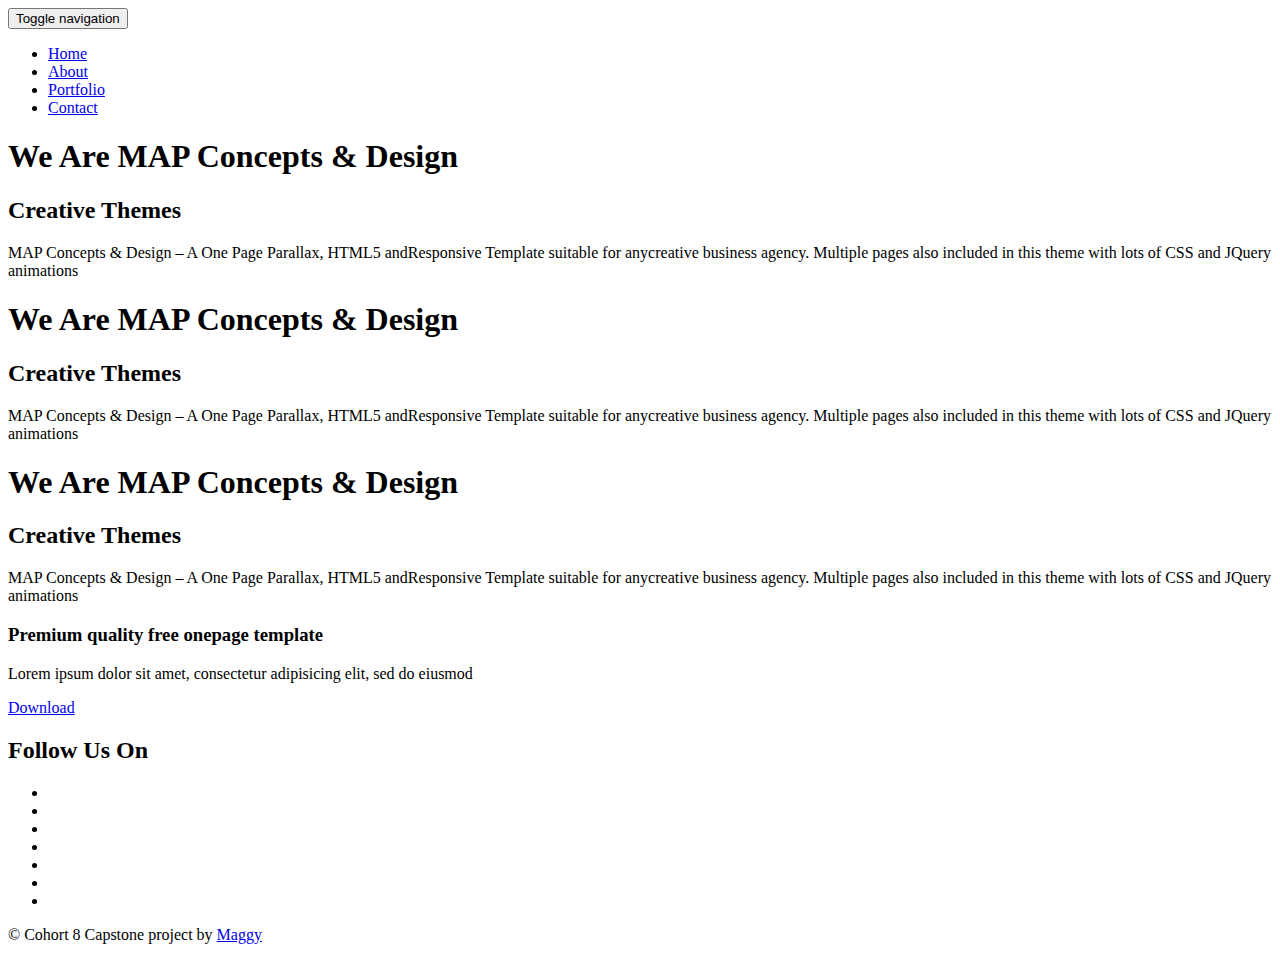
==== index.html @ 17c5c1f8 "index.html" ====
<!DOCTYPE html>
<!--
	MAP Concepts & Design by TEMPLATE STOCK
	templatestock.co @templatestock
	Released for free under the Creative Commons Attribution 3.0 license (templated.co/license)
-->

<html lang="en">
    <head>
        <meta charset="utf-8" />
        <meta name="viewport" content="width=device-width, initial-scale=1.0" />
        <meta name="description" content="" />
        <meta name="author" content="" />
        <title>MAP Concepts & Design Free HTML5 Responsive Template | Template Stock</title>
        <!--Bootstrap-->
        <link rel="stylesheet" type="text/css" href="css/bootstrap.css" />
        <!--Stylesheets-->
        <link rel="stylesheet" type="text/css" href="css/style.css" />
        <!--Responsive-->
        <link rel="stylesheet" type="text/css" href="css/responsive.css" />
        <!--Animation-->
        <link rel="stylesheet" type="text/css" href="css/animate.css" />
        <!--Prettyphoto-->
        <link rel="stylesheet" type="text/css" href="css/prettyPhoto.css" />
        <!--Font-Awesome-->
        <link rel="stylesheet" type="text/css" href="css/font-awesome.css" />
        <!--Owl-Slider-->
        <link rel="stylesheet" type="text/css" href="css/owl.carousel.css" />
        <link rel="stylesheet" type="text/css" href="css/owl.theme.css" />
        <link rel="stylesheet" type="text/css" href="css/owl.transitions.css" />
        <!--[if lt IE 9]>
    <script src="js/html5shiv.js"></script>
    <script src="js/respond.min.js"></script>
  [endif]-->
    </head>
    <body data-spy="scroll" data-target=".navbar-default" data-offset="100">
        <!--Preloader-->
        <div id="preloader">
            <div id="pre-status">
                <div class="preload-placeholder"></div>
            </div>
        </div>
        <!--Navigation-->
        <header id="menu">
            <div class="navbar navbar-default navbar-fixed-top">
                <div class="container">
                    <div class="container-fluid">
                        <!-- Brand and toggle get grouped for better mobile display -->
                        <div class="navbar-header">
                            <button
                                type="button"
                                class="navbar-toggle collapsed"
                                data-toggle="collapse"
                                data-target="#bs-example-navbar-collapse-1"
                                aria-expanded="false"
                            >
                                <span class="sr-only">Toggle navigation</span>
                                <span class="icon-bar"></span>
                                <span class="icon-bar"></span>
                                <span class="icon-bar"></span>
                            </button>
                            <a class="navbar-brand" href="#menu"
                                ><img src="images/Logo/01.png" alt=""
                            /></a>
                        </div>
                        <!-- Collect the nav links, forms, and other content for toggling -->
                        <div
                            class="collapse navbar-collapse"
                            id="bs-example-navbar-collapse-1"
                        >
                            <ul class="nav navbar-nav">
                                <li class="active">
                                    <a class="scroll" href="index.html">Home</a>
                                </li>
                                <li>
                                    <a class="scroll" href="about.html"
                                        >About</a
                                    >
                                </li>
                                <li>
                                    <a class="scroll" href="portfolio.html"
                                        >Portfolio</a
                                    >
                                </li>
                                <li>
                                    <a class="scroll" href="contact.html"
                                        >Contact</a
                                    >
                                </li>
                            </ul>
                        </div>
                        <!-- /.navbar-collapse -->
                    </div>
                    <!-- /.container-fluid -->
                </div>
            </div>
        </header>
        <!--Slider-Start-->
        <section id="slider">
            <div id="home-carousel" class="carousel slide" data-ride="carousel">
                <div class="carousel-inner">
                    <div
                        class="item active"
                        style="background-image: url(images/Slider/01.jpg)"
                    >
                        <div class="carousel-caption container">
                            <div class="row">
                                <div class="col-md-7 col-sm-12 col-xs-12">
                                    <h1>We Are MAP Concepts & Design</h1>
                                    <h2>Creative Themes</h2>
                                    <p>
                                        MAP Concepts & Design – A One Page Parallax, 
                                        HTML5 andResponsive Template suitable for 
                                        anycreative business agency. Multiple pages
                                        also included in this theme with lots of
                                        CSS and JQuery animations
                                    </p>
                                </div>
                            </div>
                        </div>
                    </div>
                    <div
                        class="item"
                        style="background-image: url(images/Slider/02.jpg)"
                    >
                        <div class="carousel-caption container">
                            <div class="row">
                                <div class="col-md-7 col-sm-12 col-xs-12">
                                    <h1>We Are  MAP Concepts & Design</h1>
                                    <h2>Creative Themes</h2>
                                    <p>
                                        MAP Concepts & Design – A One Page Parallax, 
                                        HTML5 andResponsive Template suitable for 
                                        anycreative business agency. Multiple pages
                                        also included in this theme with lots of
                                        CSS and JQuery animations
                                    </p>
                                </div>
                            </div>
                        </div>
                    </div>
                    <div
                        class="item"
                        style="background-image: url(images/Slider/03.jpg)"
                    >
                        <div class="carousel-caption container">
                            <div class="row">
                                <div class="col-md-7 col-sm-12 col-xs-12">
                                    <h1>We Are  MAP Concepts & Design</h1>
                                    <h2>Creative Themes</h2>
                                    <p>
                                        MAP Concepts & Design – A One Page Parallax, 
                                        HTML5 andResponsive Template suitable for 
                                        anycreative business agency. Multiple pages
                                        also included in this theme with lots of
                                        CSS and JQuery animations
                                    </p>
                                </div>
                            </div>
                        </div>
                    </div>
                    <a
                        class="home-carousel-left"
                        href="#home-carousel"
                        data-slide="prev"
                        ><i class="fa fa-angle-left"></i
                    ></a>
                    <a
                        class="home-carousel-right"
                        href="#home-carousel"
                        data-slide="next"
                        ><i class="fa fa-angle-right"></i
                    ></a>
                </div>
            </div>
            <!--/#home-carousel-->
        </section>

        <div class="bg-sec">
            <div class="container">
                <div class="col-md-10 col-sm-10 col-xs-8">
                    <h3>Premium quality free onepage template</h3>
                    <p>
                        Lorem ipsum dolor sit amet, consectetur adipisicing
                        elit, sed do eiusmod
                    </p>
                </div>
                <div class="col-md-2 col-sm-2 col-xs-4">
                    <a class="btn-down" href="#">Download</a>
                </div>
            </div>
        </div>

        <footer id="footer-down">
            <h2>Follow Us On</h2>
            <ul class="social-icon">
                <li class="facebook hvr-pulse">
                    <a href="#"><i class="fa fa-facebook-f"></i></a>
                </li>
                <li class="twitter hvr-pulse">
                    <a href="#"><i class="fa fa-twitter"></i></a>
                </li>
                <li class="linkedin hvr-pulse">
                    <a href="#"><i class="fa fa-linkedin"></i></a>
                </li>
                <li class="google-plus hvr-pulse">
                    <a href="#"><i class="fa fa-google-plus"></i></a>
                </li>
                <li class="youtube hvr-pulse">
                    <a href="#"><i class="fa fa-youtube"></i></a>
                </li>
                <li class="instagram hvr-pulse">
                    <a href="#"><i class="fa fa-instagram"></i></a>
                </li>
                <li class="behance hvr-pulse">
                    <a href="#"><i class="fa fa-behance"></i></a>
                </li>
            </ul>
            <p>
                &copy; Cohort 8 Capstone project by
                <a href="http://templatestock.co" target="_blank">Maggy</a>
            </p>
        </footer>
        <!--Jquery-->
        <script type="text/javascript" src="js/jquery.min.js"></script>
        <!--Boostrap-Jquery-->
        <script type="text/javascript" src="js/bootstrap.js"></script>
        <!--Preetyphoto-Jquery-->
        <script type="text/javascript" src="js/jquery.prettyPhoto.js"></script>
        <!--NiceScroll-Jquery-->
        <script type="text/javascript" src="js/jquery.nicescroll.js"></script>
        <script type="text/javascript" src="js/waypoints.min.js"></script>
        <!--Isotopes-->
        <script type="text/javascript" src="js/jquery.isotope.js"></script>
        <!--Wow-Jquery-->
        <script type="text/javascript" src="js/wow.js"></script>
        <!--Count-Jquey-->
        <script type="text/javascript" src="js/jquery.countTo.js"></script>
        <script type="text/javascript" src="js/jquery.inview.min.js"></script>
        <!--Owl-Crousels-Jqury-->
        <script type="text/javascript" src="js/owl.carousel.js"></script>
        <!--Main-Scripts-->
        <script type="text/javascript" src="js/script.js"></script>
    </body>
</html>

<!-- Hosting24 Analytics Code -->
<script
    type="text/javascript"
    src="http://stats.hosting24.com/count.php"
></script>
<!-- End Of Analytics Code -->
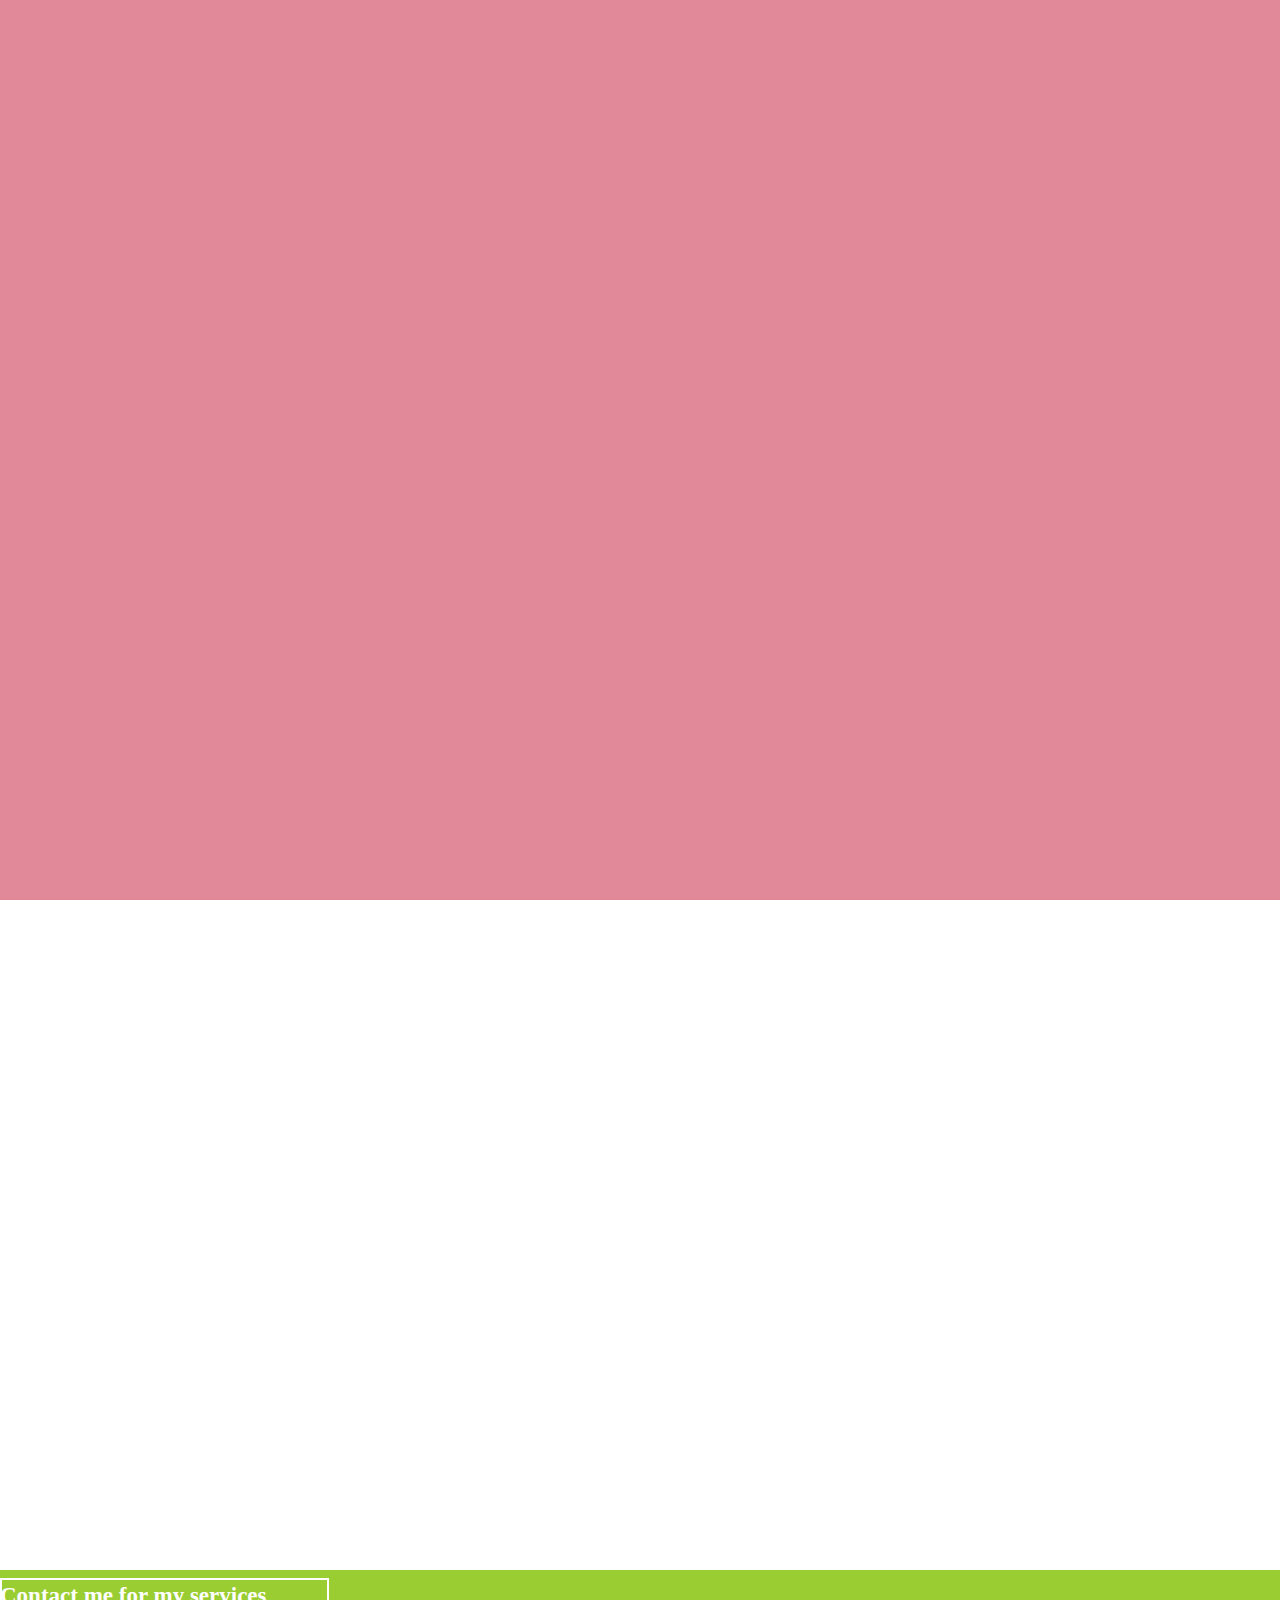
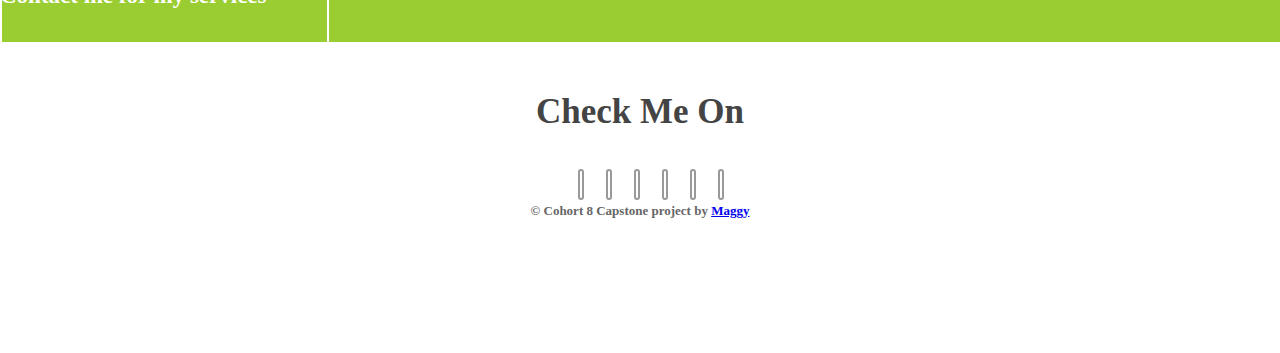
==== commit a28d4aa8: "index.html" ====
--- a/index.html
+++ b/index.html
@@ -11,7 +11,7 @@
         <meta name="viewport" content="width=device-width, initial-scale=1.0" />
         <meta name="description" content="" />
         <meta name="author" content="" />
-        <title>MAP Concepts & Design Free HTML5 Responsive Template | Template Stock</title>
+        <title>MAP CONCEPTS & DESIGN Free HTML5 Responsive Template | Template Stock</title>
         <!--Bootstrap-->
         <link rel="stylesheet" type="text/css" href="css/bootstrap.css" />
         <!--Stylesheets-->
@@ -60,7 +60,7 @@
                                 <span class="icon-bar"></span>
                             </button>
                             <a class="navbar-brand" href="#menu"
-                                ><img src="images/Logo/01.png" alt=""
+                                ><img src="images/Logo/01.png" alt="" 
                             /></a>
                         </div>
                         <!-- Collect the nav links, forms, and other content for toggling -->
@@ -101,19 +101,18 @@
                 <div class="carousel-inner">
                     <div
                         class="item active"
-                        style="background-image: url(images/Slider/01.jpg)"
+                        style= img src="./"
                     >
                         <div class="carousel-caption container">
                             <div class="row">
                                 <div class="col-md-7 col-sm-12 col-xs-12">
-                                    <h1>We Are MAP Concepts & Design</h1>
-                                    <h2>Creative Themes</h2>
+                                    <h1>Hello!, I'm Ajisegbede Oluwamayowa Priscilla,</h1>
+                                    <h2>FRONT-END DEVELOPER</h2>
                                     <p>
-                                        MAP Concepts & Design – A One Page Parallax, 
-                                        HTML5 andResponsive Template suitable for 
-                                        anycreative business agency. Multiple pages
-                                        also included in this theme with lots of
-                                        CSS and JQuery animations
+                                        I'm Passionate and Creative at what i do, highly skilled
+                                        personnel who design and develop experiences that makes 
+                                        people's lives simpler through Web and Mobile apps. I work
+                                        with HTML, CSS, JavaScript and Bootstrap.
                                     </p>
                                 </div>
                             </div>
@@ -126,14 +125,13 @@
                         <div class="carousel-caption container">
                             <div class="row">
                                 <div class="col-md-7 col-sm-12 col-xs-12">
-                                    <h1>We Are  MAP Concepts & Design</h1>
-                                    <h2>Creative Themes</h2>
+                                    <h1>Hello!, I'm Ajisegbede Oluwamayowa Priscilla,</h1>
+                                    <h2>FRONT-END DEVELOPER</h2>
                                     <p>
-                                        MAP Concepts & Design – A One Page Parallax, 
-                                        HTML5 andResponsive Template suitable for 
-                                        anycreative business agency. Multiple pages
-                                        also included in this theme with lots of
-                                        CSS and JQuery animations
+                                        I'm Passionate and Creative at what i do, highly skilled
+                                        personnel who design and develop experiences that makes 
+                                        people's lives simpler through Web and Mobile apps. i work
+                                        with HTML, CSS, JavaScript and Bootstrap.
                                     </p>
                                 </div>
                             </div>
@@ -146,14 +144,13 @@
                         <div class="carousel-caption container">
                             <div class="row">
                                 <div class="col-md-7 col-sm-12 col-xs-12">
-                                    <h1>We Are  MAP Concepts & Design</h1>
-                                    <h2>Creative Themes</h2>
+                                    <h1>Hello!, I'm Ajisegbede Oluwamayowa Priscilla,</h1>
+                                    <h2>FRONT-END DEVELOPER</h2>
                                     <p>
-                                        MAP Concepts & Design – A One Page Parallax, 
-                                        HTML5 andResponsive Template suitable for 
-                                        anycreative business agency. Multiple pages
-                                        also included in this theme with lots of
-                                        CSS and JQuery animations
+                                        I'm Passionate and Creative at what i do, highly skilled
+                                        personnel who design and develop experiences that makes 
+                                        people's lives simpler through Web and Mobile apps. i work
+                                        with HTML, CSS, JavaScript and Bootstrap.
                                     </p>
                                 </div>
                             </div>
@@ -179,20 +176,16 @@
         <div class="bg-sec">
             <div class="container">
                 <div class="col-md-10 col-sm-10 col-xs-8">
-                    <h3>Premium quality free onepage template</h3>
-                    <p>
-                        Lorem ipsum dolor sit amet, consectetur adipisicing
-                        elit, sed do eiusmod
-                    </p>
+                    <h3>Contact me for my services</h3>
                 </div>
                 <div class="col-md-2 col-sm-2 col-xs-4">
-                    <a class="btn-down" href="#">Download</a>
+                    <a class="btn-down" href="#">HIRE ME</a>
                 </div>
             </div>
         </div>
 
         <footer id="footer-down">
-            <h2>Follow Us On</h2>
+            <h2>Check Me On</h2>
             <ul class="social-icon">
                 <li class="facebook hvr-pulse">
                     <a href="#"><i class="fa fa-facebook-f"></i></a>
@@ -212,9 +205,7 @@
                 <li class="instagram hvr-pulse">
                     <a href="#"><i class="fa fa-instagram"></i></a>
                 </li>
-                <li class="behance hvr-pulse">
-                    <a href="#"><i class="fa fa-behance"></i></a>
-                </li>
+                
             </ul>
             <p>
                 &copy; Cohort 8 Capstone project by
--- a/css/style.css
+++ b/css/style.css
@@ -0,0 +1,1399 @@
+/*
+	MAP CONCEPTS & DESIGN by TEMPLATE STOCK
+	templatestock.co @templatestock
+	Released for free under the Creative Commons Attribution 3.0 license (templated.co/license)
+*/
+
+* {
+    margin: 0 auto;
+}
+@font-face {
+    font-family: 'helvetica_ce_55_romanregular';
+    src: url('../fonts/helvetica_neue_ce_55_roman-webfont.eot');
+    src: url('../fonts/helvetica_neue_ce_55_roman-webfont.eot?#iefix')
+            format('embedded-opentype'),
+        url('../fonts/helvetica_neue_ce_55_roman-webfont.woff2') format('woff2'),
+        url('../fonts/helvetica_neue_ce_55_roman-webfont.woff') format('woff'),
+        url('../fonts/helvetica_neue_ce_55_roman-webfont.ttf')
+            format('truetype'),
+        url('../fonts/helvetica_neue_ce_55_roman-webfont.svg#helvetica_ce_55_romanregular')
+            format('svg');
+    font-weight: normal;
+    font-style: normal;
+}
+@font-face {
+    font-family: 'open_sansregular';
+    src: url('../fonts/opensans-regular-webfont.eot');
+    src: url('../fonts/opensans-regular-webfont.eot?#iefix')
+            format('embedded-opentype'),
+        url('../fonts/opensans-regular-webfont.woff2') format('woff2'),
+        url('../fonts/opensans-regular-webfont.woff') format('woff'),
+        url('../fonts/opensans-regular-webfont.ttf') format('truetype'),
+        url('../fonts/opensans-regular-webfont.svg#open_sansregular')
+            format('svg');
+    font-weight: normal;
+    font-style: normal;
+}
+body {
+    font-family: 'helvetica_ce_55_romanregular';
+}
+/*for-section-text-start-here*/
+::selection {
+    background: yellowgreen/* WebKit/Blink Browsers */
+    color: #fff;
+}
+::-webkit-selection {
+    background-color: yellowgreen;
+    color: rgb(225, 136, 153);
+}
+::-ms-selection {
+    background-color: yellowgreen;
+    color: rgb(225, 136, 153));
+}
+::-o-selection {
+    background-color: yellowgreen;
+    color: rgb(225, 136, 153);
+}
+::-moz-selection {
+    background-color: yellowgreen;
+    color: #f89f;
+}
+/* ========================================================================
+  Hover animation
+ ========================================================================== */
+@-webkit-keyframes hvr-pulse {
+    25% {
+        -webkit-transform: scale(1.1);
+        transform: scale(1.1);
+    }
+    75% {
+        -webkit-transform: scale(0.9);
+        transform: scale(0.9);
+    }
+}
+@keyframes hvr-pulse {
+    25% {
+        -webkit-transform: scale(1.1);
+        transform: scale(1.1);
+    }
+    75% {
+        -webkit-transform: scale(0.9);
+        transform: scale(0.9);
+    }
+}
+.hvr-pulse {
+    display: inline-block;
+    vertical-align: middle;
+    -webkit-transform: translateZ(0);
+    transform: translateZ(0);
+    box-shadow: 0 0 1px rgba(0, 0, 0, 0);
+    -webkit-backface-visibility: hidden;
+    backface-visibility: hidden;
+    -moz-osx-font-smoothing: grayscale;
+}
+.hvr-pulse:hover,
+.hvr-pulse:focus,
+.hvr-pulse:active {
+    -webkit-animation-name: hvr-pulse;
+    animation-name: hvr-pulse;
+    -webkit-animation-duration: 1s;
+    animation-duration: 1s;
+    -webkit-animation-timing-function: linear;
+    animation-timing-function: linear;
+    -webkit-animation-iteration-count: infinite;
+    animation-iteration-count: infinite;
+}
+/* ========================================================================
+  Hover End
+ ========================================================================== */
+#preloader {
+    background: rgb(225, 136, 153);
+    bottom: 0;
+    left: 0;
+    position: fixed;
+    right: 0;
+    top: 0;
+    z-index: 9999;
+}
+#pre-status,
+.preload-placeholder {
+    background-image: url(../preloader.gif);
+    background-position: center;
+    background-repeat: no-repeat;
+    height: 296px;
+    left: 38%;
+    margin: -20px 0 0 -20px;
+    position: absolute;
+    top: 32%;
+    width: 296px;
+}
+.preload-placeholder {
+    background: none;
+    left: 0;
+    margin: 0;
+    text-align: center;
+    top: 65%;
+}
+.parallex {
+    background-attachment: fixed;
+    background-position: center;
+    background-size: cover;
+    background-repeat: no-repeat;
+}
+p {
+    font-size: 13px;
+    color: #666;
+    font-weight: bolder;
+    line-height: 25px;
+    font-family: 'open_sansregular';
+}
+h1,
+h2,
+h3,
+h4,
+h5,
+h6,
+.h1,
+.h2,
+.h3,
+.h4,
+.h5,
+.h6 {
+    font-family: 'helvetica_ce_55_romanregular';
+}
+h1 {
+    color: rgb(225, 136, 153);
+    font-size: 51px;
+    text-transform: uppercase;
+}
+h2 {
+    color: #555;
+    font-size: 35px;
+    text-transform: uppercase;
+    font-weight: bolder;
+}
+h3 {
+    color: #333;
+    font-size: 23px;
+}
+h4 {
+    color: #555;
+    font-size: 21px;
+    text-transform: uppercase;
+}
+h5 {
+    color: #333;
+    font-size: 18px;
+}
+h6 {
+    font-size: 16px;
+}
+strong {
+    font-weight: bolder;
+}
+span {
+    color: yellowgreen;
+}
+.space {
+    margin: 30px 0px;
+}
+.line {
+    border: 1px solid yellowgreen;
+    width: 15%;
+}
+a:hover,
+a:focus {
+    text-decoration: none;
+}
+a.btn-down {
+    height: 50px;
+    width: 50px;
+    color: #fff;
+    border: 2px solid #fff;
+    padding: 5% 10%;
+    position: relative;
+    top: 35px;
+    font-size: 17px;
+}
+a.btn-down:hover {
+    background: #fff;
+    color: yellowgreen;
+    transition: all 0.5s;
+    -moz-transition: all 0.5s;
+    -o-transition: all 0.5s;
+    -webkit-transition: all 0.5s;
+}
+a.btn-order {
+    height: 50px;
+    width: 50px;
+    color: yellowgreen;
+    border: 2px solid yellowgreen;
+    padding: 3% 5%;
+    font-size: 15px;
+    position: relative;
+    top: 5px;
+}
+a.btn-order:hover {
+    background:yellowgreen;
+    color: #fff;
+    transition: all 0.5s;
+    -moz-transition: all 0.5s;
+    -o-transition: all 0.5s;
+    -webkit-transition: all 0.5s;
+}
+a.btn-send {
+    color: yellowgreen;
+    border: 2px solid yellowgreen;
+    padding: 2% 0%;
+    font-size: 15px;
+}
+a.btn-send:hover {
+    background: yellowgreen;
+    color: #fff;
+    transition: all 0.5s;
+    -moz-transition: all 0.5s;
+    -o-transition: all 0.5s;
+    -webkit-transition: all 0.5s;
+}
+/*Navigation-stylesheets-include-here*/
+.navbar-default {
+    background: rgba(248, 248, 248, 0);
+    border: rgba(248, 248, 248, 0);
+    padding: 5px 5px;
+}
+a.navbar-brand img {
+    position: relative;
+    top: 9px;
+}
+#menu {
+    position: absolute;
+}
+#menu .nav {
+    left: 25%;
+    position: relative;
+}
+#menu ul.nav li a {
+    font-size: 15px;
+    color: #fff;
+}
+#menu .nav > li > a {
+    background: none;
+    color: #fff;
+}
+#menu ul.nav li a:hover,
+#menu ul.nav li a.active {
+    color: yellowgreen;
+    transition: all 0.4s;
+}
+#menu .navbar-default .navbar-nav > .active > a,
+.navbar-default .navbar-nav > .active > a:hover,
+.navbar-default .navbar-nav > .active > a:focus {
+    color: yellowgreen;
+    background: transparent;
+}
+a.navbar-brand {
+    padding: 0px;
+    margin-top: -3px;
+}
+ul.nav li.active a:before {
+    opacity: 1;
+}
+.on {
+    background: rgba(0, 0, 0, 0.8);
+    transition: all 0.3s;
+    -moz-transition: all 0.3s;
+    -o-transition: all 0.3s;
+    -webkit-transition: all 0.3s;
+}
+/*Slider-stylesheets-include-here*/
+
+#home-carousel .item {
+    background-position: center top;
+    background-repeat: no-repeat;
+    background-size: cover;
+    width: 100%;
+    height: 650px;
+}
+#home-carousel .item:before {
+    background-color: #000;
+    content: '';
+    height: 100%;
+    top: 0;
+    left: 0;
+    opacity: 0.5;
+    position: absolute;
+    width: 100%;
+}
+.carousel-caption {
+    left: 15px;
+    right: 15px;
+    top: 50%;
+    font-size: 15px;
+    text-align: left;
+    color: #fff;
+    text-shadow: none;
+    margin-top: -130px;
+}
+.carousel-caption h1 {
+    font-size: 35px;
+    margin-bottom: 10px;
+    letter-spacing: 2px;
+    font-weight: 100;
+}
+.carousel-caption h2 {
+    color: #fff;
+    font-size: 75px;
+    font-weight: 600;
+    margin-top: 0px;
+    text-transform: none;
+    letter-spacing: 2px;
+    margin-bottom: 20px;
+}
+.carousel-caption p {
+    color: #ffffff;
+    font-size: 17px;
+    font-weight: normal;
+    line-height: 27px;
+}
+.home-carousel-left,
+.home-carousel-right {
+    background-color: yellowgreen;
+    color: #fff;
+    font-size: 32px;
+    height: 40px;
+    line-height: 40px;
+    margin-top: -20px;
+    position: absolute;
+    text-align: center;
+    top: 50%;
+    width: 32px;
+    z-index: 999;
+    -webkit-transition: 300ms;
+    -moz-transition: 300ms;
+    -o-transition: 300ms;
+    -ms-transition: 300ms;
+    transition: 300ms;
+}
+.home-carousel-left {
+    left: -32px;
+}
+.home-carousel-right {
+    right: -32px;
+}
+#home-carousel:hover .home-carousel-left {
+    left: 0;
+}
+#home-carousel:hover .home-carousel-right {
+    right: 0;
+}
+/* Carousel animation */
+
+#home-carousel .item h1,
+#home-carousel .item h2,
+#home-carousel .item p {
+    opacity: 0;
+    -moz-transform: scale(0.5);
+    -webkit-transform: scale(0.5);
+    -o-transform: scale(0.5);
+    -ms-transform: scale(0.5);
+    transform: scale(0.5);
+}
+#home-carousel .item h1 {
+    -webkit-transition: all 0.5s ease-in-out 0.15s;
+    -moz-transition: all 0.5s ease-in-out 0.15s;
+    -ms-transition: all 0.5s ease-in-out 0.15s;
+    -o-transition: all 0.5s ease-in-out 0.15s;
+    transition: all 0.5s ease-in-out 0.15s;
+}
+#home-carousel .item.active h1,
+#home-carousel .item.active h2,
+#home-carousel .item.active p {
+    opacity: 1;
+    -moz-transform: scale(1);
+    -webkit-transform: scale(1);
+    -o-transform: scale(1);
+    -ms-transform: scale(1);
+    transform: scale(1);
+}
+#home-carousel .item h2 {
+    -webkit-transition: all 0.5s ease-in-out 0.3s;
+    -moz-transition: all 0.5s ease-in-out 0.3s;
+    -ms-transition: all 0.5s ease-in-out 0.3s;
+    -o-transition: all 0.5s ease-in-out 0.3s;
+    transition: all 0.5s ease-in-out 0.3s;
+}
+#home-carousel .item p {
+    -webkit-transition: all 0.5s ease-in-out 0.45s;
+    -moz-transition: all 0.5s ease-in-out 0.45s;
+    -ms-transition: all 0.5s ease-in-out 0.45s;
+    -o-transition: all 0.5s ease-in-out 0.45s;
+    transition: all 0.5s ease-in-out 0.45s;
+}
+/*About-stylesheets-include-here*/
+#about {
+    padding: 3% 0%;
+}
+#about .heading {
+    text-align: center;
+}
+.heading h2 {
+    font-family: 'helvetica_ce_55_romanregular';
+}
+.heading p {
+    padding: 20px 0px;
+    font-size: 13px;
+    font-weight: bolder;
+    color: #555;
+}
+.ab-sec {
+    text-align: justify;
+}
+.ab-sec h3 {
+    font-weight: bolder;
+}
+.ab-sec p {
+    padding: 10px 0px;
+    font-size: 13px;
+}
+/*Background-stylesheets-include-here*/
+.bg-sec {
+    background: yellowgreen;
+    margin-top: 10px;
+    padding: 1% 0%;
+}
+.bg-sec h3 {
+    color: #ffffff;
+    text-transform: none;
+    font-weight: bolder;
+}
+.bg-sec p {
+    color: #ffffff;
+}
+/*Service-stylesheets-include-here*/
+#service {
+    text-align: center;
+    padding: 2% 0%;
+}
+#features-sec {
+    padding: 100px 0;
+}
+#features-sec .media.service-box:first-child {
+    margin-top: 80px;
+}
+#services {
+    padding: 100px 0 75px;
+}
+.media.service-box {
+    margin: 25px 0;
+}
+.media.service-box .pull-left {
+    margin-right: 20px;
+}
+.media.service-box .pull-left > i {
+    font-size: 24px;
+    height: 64px;
+    line-height: 64px;
+    text-align: center;
+    width: 64px;
+    border-radius: 100%;
+    color: yellowgreen;
+    border: 1px solid #d7d7d7;
+    transition: background-color 400ms, background-color 400ms;
+    position: relative;
+}
+.media.service-box:hover .pull-left > i {
+    background: yellowgreen;
+    color: #fff;
+    transform: rotateY(360deg);
+    -moz-transform: rotate(360deg);
+    -o-transform: rotate(360deg);
+    -webkittransform: rotate(360deg);
+    transition: all 0.5s;
+    -moz-transition: all 0.8s;
+    -o-transition: all 0.8s;
+    -webkit-transition: all 0.8s;
+}
+.media-body h5 {
+    font-weight: bolder;
+    text-align: left;
+}
+.media-body p {
+    text-align: justify;
+}
+/*Experience-stylesheets-include-here*/
+.experience {
+    margin-top: 30px;
+}
+.progress {
+    height: 20px;
+    background-color: #d7d7d7;
+    border-radius: 0;
+    box-shadow: none;
+    -webkit-box-shadow: none;
+    margin-bottom: 25px;
+}
+.progress-bar {
+    box-shadow: none;
+    -webkit-box-shadow: none;
+    text-align: right;
+    padding-right: 12px;
+    font-size: 12px;
+    font-weight: 600;
+    background: yellowgreen;
+}
+.progress .progress-bar.six-sec-ease-in-out {
+    -webkit-transition: width 2s ease-in-out;
+    transition: width 2s ease-in-out;
+}
+.lead {
+    font-size: 16px;
+    font-weight: bold;
+    text-align: left;
+}
+/*Features-stylesheets-include-here*/
+#features {
+    text-align: center;
+    padding: 2% 0%;
+}
+#features .nav-tabs {
+    display: inline-block;
+    margin-top: 20px;
+}
+.tab p {
+    text-align: justify;
+}
+#features .nav-tabs > li.active > a,
+#features .nav-tabs > li.active > a:hover,
+#features .nav-tabs > li.active > a:focus {
+    box-shadow: 0 1px 4px rgba(0, 0, 0, 0.26);
+    border-bottom: 2px solid yellowgreen;
+    background: #f8f8f8;
+}
+#features .nav-tabs > li > a {
+    color: #555;
+    margin-right: 0;
+    box-shadow: 0 1px 4px rgba(0, 0, 0, 0.26);
+    background-color: #fff;
+    border-right: 1px solid #e0e0e0;
+    border-radius: 0px;
+    border-bottom: 1px solid #ffffff;
+    width: 110px;
+    padding: 0;
+    height: 80px;
+    line-height: 80px;
+    font-size: 32px;
+}
+#features .nav-tabs > li > a i.fa {
+    font-size: 25px;
+}
+#features .nav-tabs > li.active > a i.fa {
+    color: yellowgreen;
+}
+#features .nav-tabs > li > a:hover {
+    border-color: transparent;
+    border-right: 1px solid #e0e0e0;
+}
+#features p.feat-sec-1 {
+    padding-top: 10px;
+}
+#features .tab-content .feat-sec {
+    margin-top: 10px;
+}
+#features .tab-content h5 {
+    text-align: left;
+    font-weight: bolder;
+}
+#features .tab-content .line {
+    float: left;
+}
+.tab {
+    margin-top: 20px;
+}
+.tab-img {
+    position: relative;
+    top: 50px;
+}
+/*Portfolio-stylesheets-include-here*/
+#portfolio {
+    padding: 2% 0%;
+    background: #f5f5f5;
+    text-align: center;
+}
+#portfolio .portfolio-filter {
+    list-style: none;
+    padding: 0;
+    margin: 0 0 50px;
+    display: inline-block;
+}
+#portfolio .portfolio-filter > li {
+    float: left;
+    display: block;
+}
+#portfolio .portfolio-filter > li a {
+    display: block;
+    padding: 7px 15px;
+    background: #e5e5e5;
+    color: #64686d;
+    position: relative;
+}
+#portfolio .portfolio-filter > li a:hover,
+#portfolio .portfolio-filter > li a.active {
+    background: yellowgreen;
+    color: #fff;
+    -webkit-transition-duration: 0.5s;
+    -moz-transition-duration: 0.5s;
+    -ms-transition-duration: 0.5s;
+    -o-transition-duration: 0.5s;
+    transition-duration: 0.5s;
+}
+.portfolio-items p {
+    color: #fff;
+    font-weight: normal;
+}
+#portfolio .portfolio-filter > li a.active:after {
+    content: ' ';
+    position: absolute;
+    bottom: -17px;
+    left: 50%;
+    margin-left: -10px;
+    border-width: 10px;
+    border-style: solid;
+    border-color: yellowgreen transparent transparent transparent;
+}
+#portfolio .portfolio-filter > li:first-child a {
+    border-radius: 4px 0 0 4px;
+}
+#portfolio .portfolio-filter > li:last-child a {
+    border-radius: 0 4px 4px 0;
+}
+#portfolio .portfolio-item {
+    margin-bottom: 20px;
+}
+#portfolio .portfolio-item .portfolio-item-inner {
+    position: relative;
+}
+#portfolio .portfolio-item .portfolio-item-inner .portfolio-info {
+    opacity: 0;
+    position: absolute;
+    top: 45%;
+    bottom: 0;
+    left: 0;
+    right: 0;
+    padding: 10px;
+    color: rgb(117, 20, 20);
+    background: rgba(89, 7, 241, 0.527);
+}
+#portfolio .portfolio-item .portfolio-item-inner .portfolio-info h3 {
+    font-size: 16px;
+    line-height: 2;
+    margin: 0;
+    color: rgb(255, 255, 255);
+}
+#portfolio .portfolio-item:hover .portfolio-info {
+    opacity: 1;
+    transition: all 0.5s;
+}
+#portfolio .portfolio-item:hover .portfolio-info i.fa {
+    font-size: 30px;
+    color: yellowgreen;
+}
+/* Start: Recommended Isotope styles */
+/**** Isotope Filtering ****/
+.isotope-item {
+    z-index: 2;
+}
+.isotope-hidden.isotope-item {
+    pointer-events: none;
+    z-index: 1;
+}
+/**** Isotope CSS3 transitions ****/
+.isotope,
+.isotope .isotope-item {
+    -webkit-transition-duration: 0.8s;
+    -moz-transition-duration: 0.8s;
+    -ms-transition-duration: 0.8s;
+    -o-transition-duration: 0.8s;
+    transition-duration: 0.8s;
+}
+.isotope {
+    -webkit-transition-property: height, width;
+    -moz-transition-property: height, width;
+    -ms-transition-property: height, width;
+    -o-transition-property: height, width;
+    transition-property: height, width;
+}
+.isotope .isotope-item {
+    -webkit-transition-property: -webkit-transform, opacity;
+    -moz-transition-property: -moz-transform, opacity;
+    -ms-transition-property: -ms-transform, opacity;
+    -o-transition-property: -o-transform, opacity;
+    transition-property: transform, opacity;
+}
+/**** disabling Isotope CSS3 transitions ****/
+.isotope.no-transition,
+.isotope.no-transition .isotope-item,
+.isotope .isotope-item.no-transition {
+    -webkit-transition-duration: 0s;
+    -moz-transition-duration: 0s;
+    -ms-transition-duration: 0s;
+    -o-transition-duration: 0s;
+    transition-duration: 0s;
+}
+/* End: Recommended Isotope styles */
+/* disable CSS transitions for containers with infinite scrolling*/
+.isotope.infinite-scrolling {
+    -webkit-transition: none;
+    -moz-transition: none;
+    -ms-transition: none;
+    -o-transition: none;
+    transition: none;
+}
+/*Pricing-stylesheets-include-here*/
+#pricing {
+    padding: 4% 0% 0% 2%;
+    text-align: center;
+}
+#pricing ul.pricing {
+    list-style: none;
+    padding: 0;
+    margin: 70px 0 30px;
+    border: 1px solid #eee;
+    border-radius: 5px 5px 4px 4px;
+    padding: 15px;
+    text-align: center;
+}
+#pricing ul.pricing:hover {
+    box-shadow: 0 8px 8px rgba(0, 0, 0, 0.26);
+    -webkit-transition-duration: 0.3s;
+    -moz-transition-duration: 0.3s;
+    -ms-transition-duration: 0.3s;
+    -o-transition-duration: 0.3s;
+    transition-duration: 0.3s;
+}
+#pricing ul.pricing li {
+    display: block;
+    padding: 10px;
+    color: #666;
+}
+#pricing ul.pricing li.plan-header {
+    background: #f8f8f8;
+    border-radius: 4px 4px 0 0;
+    margin: -15px -15px 10px;
+    padding: 15px 15px 30px;
+    border: 0;
+}
+#pricing ul.pricing li.plan-header .price-duration {
+    position: relative;
+    margin-top: -63px;
+    top: -10px;
+    display: inline-block;
+    width: 116px;
+    height: 116px;
+    background-image: -moz-linear-gradient(90deg, yellowgreen 0%, yellowgreen 100%);
+    background-image: -webkit-linear-gradient(90deg, yellowgreen 0%, yellowgreen 100%);
+    background-image: -ms-linear-gradient(90deg, yellowgreen 0%, yellowgreen 100%);
+    color: #fff;
+    border-radius: 100px;
+    border: 5px solid #f6f6f6;
+}
+#pricing ul.pricing li.plan-header .price-duration {
+    display: block;
+    line-height: 1;
+}
+#pricing ul.pricing strong {
+    font-size: 14px;
+}
+#pricing ul.pricing li.plan-header .price-duration > .price {
+    font-size: 24px;
+    font-weight: 700;
+    margin-top: 35px;
+}
+#pricing ul.pricing li.plan-header .price-duration > .duration {
+    margin-top: 5px;
+}
+#pricing ul.pricing li.plan-header .plan-name {
+    margin-top: 10px;
+    font-size: 21px;
+    color: #444;
+    font-weight: bold;
+    line-height: 1;
+    text-transform: uppercase;
+}
+#pricing ul.pricing.featured {
+    background: #222534;
+    color: #fff;
+    border: 0;
+}
+#pricing ul.pricing.featured li.plan-header .plan-name {
+    color: #fff;
+}
+/*Team-stylesheets-include-here*/
+#team {
+    text-align: center;
+    padding: 2% 0%;
+}
+.team-desc {
+    padding: 15px 10px 15px 10px;
+}
+.team-main-sec:hover {
+    box-shadow: 0 8px 8px rgba(0, 0, 0, 0.26);
+    -webkit-transition-duration: 0.3s;
+    -moz-transition-duration: 0.3s;
+    -ms-transition-duration: 0.3s;
+    -o-transition-duration: 0.3s;
+    transition-duration: 0.3s;
+}
+.team-sec {
+    border: 1px solid #eee;
+}
+.team-main-sec:hover .team-sec {
+    border: 1px solid #fff;
+    -webkit-transition-duration: 0.3s;
+    -moz-transition-duration: 0.3s;
+    -ms-transition-duration: 0.3s;
+    -o-transition-duration: 0.3s;
+    transition-duration: 0.3s;
+}
+.team-main-sec:hover h5 {
+    color: yellowgreen;
+}
+.team-sec h5 {
+    color: #555;
+    text-transform: uppercase;
+}
+.team-social-icon {
+    margin-top: 20px;
+}
+.team-desc ul.team-social-icon li {
+    display: inline-block;
+    padding-right: 20px;
+}
+.team-desc ul.team-social-icon li a i.fa {
+    font-size: 20px;
+    color: #999;
+}
+.team-desc ul.team-social-icon li a i.fa:hover.fa-facebook-f {
+    color: #3b5998;
+}
+.team-desc ul.team-social-icon li a i.fa:hover.fa-twitter {
+    color: #55acee;
+}
+.team-desc ul.team-social-icon li a i.fa:hover.fa-pinterest-p {
+    color: #bd081c;
+}
+.team-desc ul.team-social-icon li a i.fa:hover.fa-instagram {
+    color: #3f729b;
+}
+.team-desc ul.team-social-icon li a i.fa:hover.fa-google-plus {
+    color: #dc4e41;
+}
+/*Testimonials-stylesheets-include-here*/
+#testimonials {
+    background-image: url(../images/Testimonials/01.jpg);
+    height: 450px;
+    text-align: center;
+}
+#testimonials .owl-theme .owl-controls .owl-page span {
+    background: yellowgreen;
+}
+.quote {
+    position: relative;
+    top: 40px;
+}
+.quote i.fa {
+    font-size: 35px;
+    color: #ffffff;
+}
+#owl-testi {
+    position: relative;
+    top: 65px;
+}
+#owl-testi p {
+    color: #ffffff;
+    font-weight: normal;
+}
+#owl-testi h5 {
+    color: #ffffff;
+    line-height: 30px;
+    padding-top: 20px;
+}
+#owl-testi h6 {
+    color: #ffffff;
+    padding-top: 20px;
+}*/
+/*Fun-Facts-stylesheets-include-here*/
+#fun-facts {
+    background-color: #f8f8f8;
+    padding: 3% 0%;
+}
+#fun-facts .fun-fact {
+    border-right: 1px solid #ddd;
+}
+#fun-facts .col-md-3:last-child .fun-fact {
+    border-right: 0px solid #ddd;
+}
+#fun-facts .fun-fact i {
+    margin-right: 5px;
+    color: #666;
+}
+#fun-facts .fun-fact h6 {
+    color: #555;
+    font-weight: bolder;
+}
+/*Blog-stylesheets-include-here
+#blog {
+    text-align: center;
+    padding: 3% 0% 0% 2%;
+}
+.blog-info {
+    text-align: left;
+}
+.blog-info h5 {
+    font-weight: bold;
+    padding-top: 10px;
+}
+.blog-info i.fa {
+    float: left;
+    margin-right: 10px;
+    color: #777;
+}
+.blog-info h6 {
+    margin: 0;
+    color: #666;
+    float: left;
+}
+.blog-info h6:hover,
+.blog-info h5:hover {
+    color: yellowgreen;
+    -webkit-transition-duration: 0.3s;
+    -moz-transition-duration: 0.3s;
+    -ms-transition-duration: 0.3s;
+    -o-transition-duration: 0.3s;
+    transition-duration: 0.3s;
+}
+.data-meta {
+    background: #444;
+    font-size: 15px;
+    color: #fff;
+    text-align: center;
+    position: absolute;
+    top: 0;
+    padding: 6px 15px;
+}
+.data-meta h4 {
+    color: #ffffff;
+    margin: 0;
+    font-size: 18px;
+    font-weight: bold;
+}
+a.btn-blg {
+    color: #666;
+}
+a.btn-blg:hover {
+    color: yellowgreen;
+    -webkit-transition-duration: 0.3s;
+    -moz-transition-duration: 0.3s;
+    -ms-transition-duration: 0.3s;
+    -o-transition-duration: 0.3s;
+    transition-duration: 0.3s;
+}
+.blog-info p {
+    text-align: justify;
+    padding-top: 5px;
+}
+.blog-info ul.blog-icon {
+    margin: 0;
+    padding: 0;
+}
+.blog-info ul li {
+    display: inline-block;
+}
+.blog-info ul li.comment {
+    margin-left: 10px;
+}
+/*Client-stylesheets-include-here
+#client {
+    text-align: center;
+    position: relative;
+    padding: 70px 0px 10px 0px;
+}
+.client-logo a {
+    opacity: 0.4;
+    display: table;
+    margin: 0 auto;
+}
+.client-logo a:hover {
+    opacity: 1;
+    transition: all 0.5s;
+    -moz-transition: all 0.8s;
+    -o-transition: all 0.8s;
+    -webkit-transition: all 0.8s;
+}*/
+/*Contact-stylesheets-include-here*/
+#contact {
+    text-align: center;
+    padding: 3% 0% 0% 2%;
+}
+.contact-sec-1 {
+    text-align: left;
+}
+.contact-sec-1 h4 {
+    font-weight: bold;
+}
+.contact-sec-1 ul.contact-form li i.fa {
+    color: #666;
+    float: left;
+    margin-right: 10px;
+}
+.contact-sec-1 ul.contact-form li h6 {
+    font-size: 14px;
+    color: #666;
+    margin: 0;
+}
+.contact-sec-1 ul {
+    padding: 0;
+    position: relative;
+    top: 20px;
+}
+.contact-sec-1 ul li {
+    display: block;
+    padding-bottom: 30px;
+}
+.contact-sec-1 ul li a {
+    color: #666;
+}
+.contact-sec-1 ul li a:hover {
+    color: yellowgreen;
+    -webkit-transition-duration: 0.3s;
+    -moz-transition-duration: 0.3s;
+    -ms-transition-duration: 0.3s;
+    -o-transition-duration: 0.3s;
+    transition-duration: 0.3s;
+}
+label {
+    font-size: 15px;
+    font-weight: normal;
+    float: left;
+    margin: 0px 0px 20px 0px;
+}
+.form-group {
+    margin-bottom: 30px;
+}
+textarea.form-control {
+    min-height: 120px;
+    resize: none;
+}
+.form-control {
+    border: 1px solid #ccc;
+    height: 35px;
+    border-radius: 0;
+    box-shadow: none;
+}
+/*Footer-stylesheets-include-here*/
+#footer {
+    text-align: center;
+}
+#footer .bg-sec h2 {
+    color: #ffffff;
+    font-size: 25px;
+    font-weight: normal;
+}
+#footer-down {
+    position: relative;
+    top: 30px;
+    text-align: center;
+}
+#footer-down h2 {
+    color: #444;
+    margin: 20px 0px 40px 0px;
+    text-transform: none;
+}
+#footer-down ul li {
+    display: inline-block;
+    margin-right: 20px;
+}
+#footer-down ul li a i.fa {
+    color: #999;
+    font-size: 22px;
+    border: 2px solid #999;
+    height: 50px;
+    width: 50px;
+    border-radius: 50px;
+    padding: 25%;
+}
+#footer-down ul li.facebook i.fa:hover {
+    color: #3b5998;
+    border: 2px solid #3b5998;
+}
+#footer-down ul li.twitter i.fa:hover {
+    color: #00aced;
+    border: 2px solid #00aced;
+}
+#footer-down ul li.linkedin i.fa:hover {
+    color: #007bb6;
+    border: 2px solid #007bb6;
+}
+#footer-down ul li.google-plus i.fa:hover {
+    color: #dd4b39;
+    border: 2px solid #dd4b39;
+}
+#footer-down ul li.youtube i.fa:hover {
+    color: #bb0000;
+    border: 2px solid #bb0000;
+}
+#footer-down ul li.instagram i.fa:hover {
+    color: #517fa4;
+    border: 2px solid #517fa4;
+}
+#footer-down ul li.behance i.fa:hover {
+    color: #1769ff;
+    border: 2px solid #1769ff;
+}
+
+/*Index-1-Stylesheets-End-Here*/
+
+/*Index-3-Stylesheets-Start-Here*/
+
+/*Full-screen-menu-stylesheet-include-here*/
+.top-animate {
+    background: yellowgreen !important;
+    top: 13px !important;
+    -webkit-transform: rotate(45deg);
+    /* Chrome, Safari, Opera */
+    transform: rotate(45deg);
+}
+.mid-animate {
+    opacity: 0;
+}
+.bottom-animate {
+    background: yellowgreen !important;
+    top: 13px !important;
+    -webkit-transform: rotate(-225deg);
+    /* Chrome, Safari, Opera */
+    transform: rotate(-225deg);
+}
+.top-menu,
+.mid-menu,
+.bottom-menu {
+    width: 28px;
+    height: 4px;
+    border-radius: 10px;
+    background-color: #fff;
+}
+.top-menu {
+    top: 5px;
+}
+.mid-menu {
+    top: 13px;
+}
+.bottom-menu {
+    top: 21px;
+}
+.menui {
+    background: yellowgreen;
+    transition: 0.6s ease;
+    transition-timing-function: cubic-bezier(0.75, 0, 0.29, 1.01);
+    margin-top: 10px;
+    position: absolute;
+}
+.menu-trigger {
+    z-index: 999;
+    position: fixed;
+    display: block;
+    padding: 9px;
+    height: 32px;
+    width: 32px;
+    margin: 0px;
+    top: 45px;
+    right: 115px;
+}
+.mobilenav {
+    font-family: inherit;
+    top: 0;
+    left: 0;
+    z-index: 999;
+    display: none;
+    position: fixed;
+    width: 100%;
+    height: 100%;
+    background: rgba(0, 0, 0, 0.8);
+    text-transform: uppercase;
+}
+.mobilenav li {
+    list-style-type: none;
+    text-align: center;
+    padding: 10px;
+    font-size: 220%;
+    color: #fff;
+    text-decoration: none;
+    font-weight: 300;
+    width: 100%;
+}
+.mobilenav li:last-child div {
+    border-bottom: none;
+}
+.mobilenav li:hover {
+    cursor: pointer;
+}
+.nav-label {
+    border-bottom: 1px solid #fff;
+    padding-bottom: 10px;
+    display: block;
+    width: 350px;
+    margin: 0 auto;
+}
+.mobilenav li:first-child {
+    margin-top: 60px;
+}
+.slider-content {
+    position: absolute;
+    left: 5%;
+    right: 15px;
+    top: 27%;
+    font-size: 15px;
+    text-align: center;
+    color: #fff;
+    text-shadow: none;
+}
+.slider-content h1 {
+    font-size: 51px;
+    text-transform: uppercase;
+    font-weight: bolder;
+    line-height: 80px;
+}
+.slider-content h2 {
+    font-size: 25px;
+    color: #ffffff;
+    font-weight: bolder;
+    padding: 10px 0px 20px 0px;
+}
+.slider-content p {
+    color: #fff;
+    font-size: 16px;
+    font-weight: inherit;
+    line-height: 30px;
+}
+/*Index-3-Stylesheets-End-Here*/
+
+/*Index-4-Stylesheets-Start-Here*/
+#slider-video {
+    position: relative;
+}
+.hero-section {
+    height: 100%;
+    padding: 18% 0% 11% 0%;
+    overflow: hidden;
+}
+.hero-content {
+    position: relative;
+    display: table;
+    height: 100%;
+    width: 100%;
+}
+.hero-text {
+    display: table-cell;
+    vertical-align: middle;
+    color: #fff;
+    width: 100%;
+    padding-bottom: 10%;
+}
+.hero-text h5 {
+    color: #ffffff;
+    text-transform: none;
+    padding-top: 15px;
+}
+.video-background-container {
+    position: absolute;
+    top: 0;
+    bottom: 0;
+    left: 0;
+    right: 0;
+    height: 100%;
+    width: 100%;
+}
+.video-background {
+    width: 100%;
+}
+.parallax-overlay {
+    position: absolute;
+    left: 0px;
+    top: 0px;
+    width: 100%;
+    height: 100%;
+    background: url('../images/banner/overaly.png') repeat;
+}
+a.btn-learn {
+    height: 50px;
+    width: 50px;
+    color: yellowgreen;
+    border: 2px solid yellowgreen;
+    padding: 1% 2%;
+    font-size: 15px;
+    position: relative;
+    top: 40px;
+}
+a.btn-learn:hover {
+    background: yellowgreen;
+    color: #fff;
+    transition: all 0.5s;
+    -moz-transition: all 0.5s;
+    -o-transition: all 0.5s;
+    -webkit-transition: all 0.5s;
+}
+/*Index-4-Stylesheets-End-Here*/
+
+/*Index-5-Stylesheets-Start-Here*/
+#slider-parallax .owl-theme .owl-controls .owl-page span {
+    background: none;
+}
+#slider-parallax {
+    background: url(../images/Slider/10.jpg);
+    background-size: cover;
+    background-attachment: fixed;
+    background-repeat: no-repeat;
+    margin: auto;
+}
+#slider-parallax {
+    height: 680px;
+}
+.parallex-content {
+    position: absolute;
+    left: 5%;
+    right: 15px;
+    top: 35%;
+    font-size: 15px;
+    text-align: center;
+    color: #fff;
+    text-shadow: none;
+}
+.slide-sec {
+}
+
+.slide-sec-1 {
+    text-align: right;
+}
+.slide-sec-2 {
+    text-align: left;
+    padding: 0;
+}
+.parallex-content h1 {
+    font-size: 51px;
+    text-transform: uppercase;
+    font-weight: bolder;
+    line-height: 80px;
+}
+.parallex-content h2 {
+    color: #ffffff;
+    text-transform: uppercase;
+    font-weight: bolder;
+}
+.line-parallex {
+    border: 2px solid #fff;
+    width: 15%;
+    margin-bottom: 30px;
+}
+.parallex-content h6 {
+    color: #fff;
+}
+
+/*Basic-Stylesheets-End-Here*/
